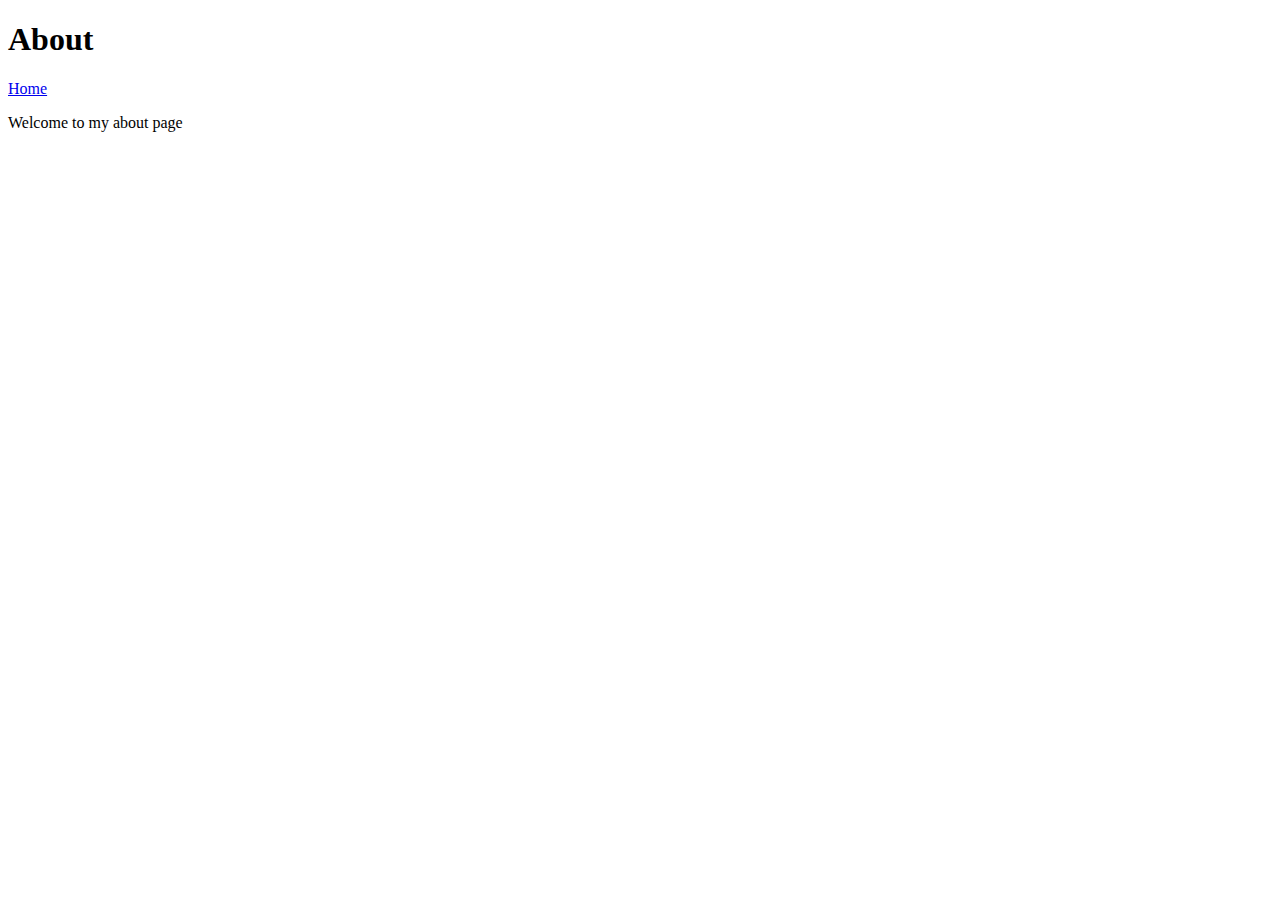
==== about.html @ fae770ba "Basic version created" ====
<!DOCTYPE html>
<html lang="en">
<head>
    <meta charset="UTF-8">
    <meta http-equiv="X-UA-Compatible" content="IE=edge">
    <meta name="viewport" content="width=device-width, initial-scale=1.0">
    <title>About</title>
</head>
<body>
   <h1>About</h1> 
   <a href="index.html">Home</a>
   <p>Welcome to my about page</p>
</body>
</html>
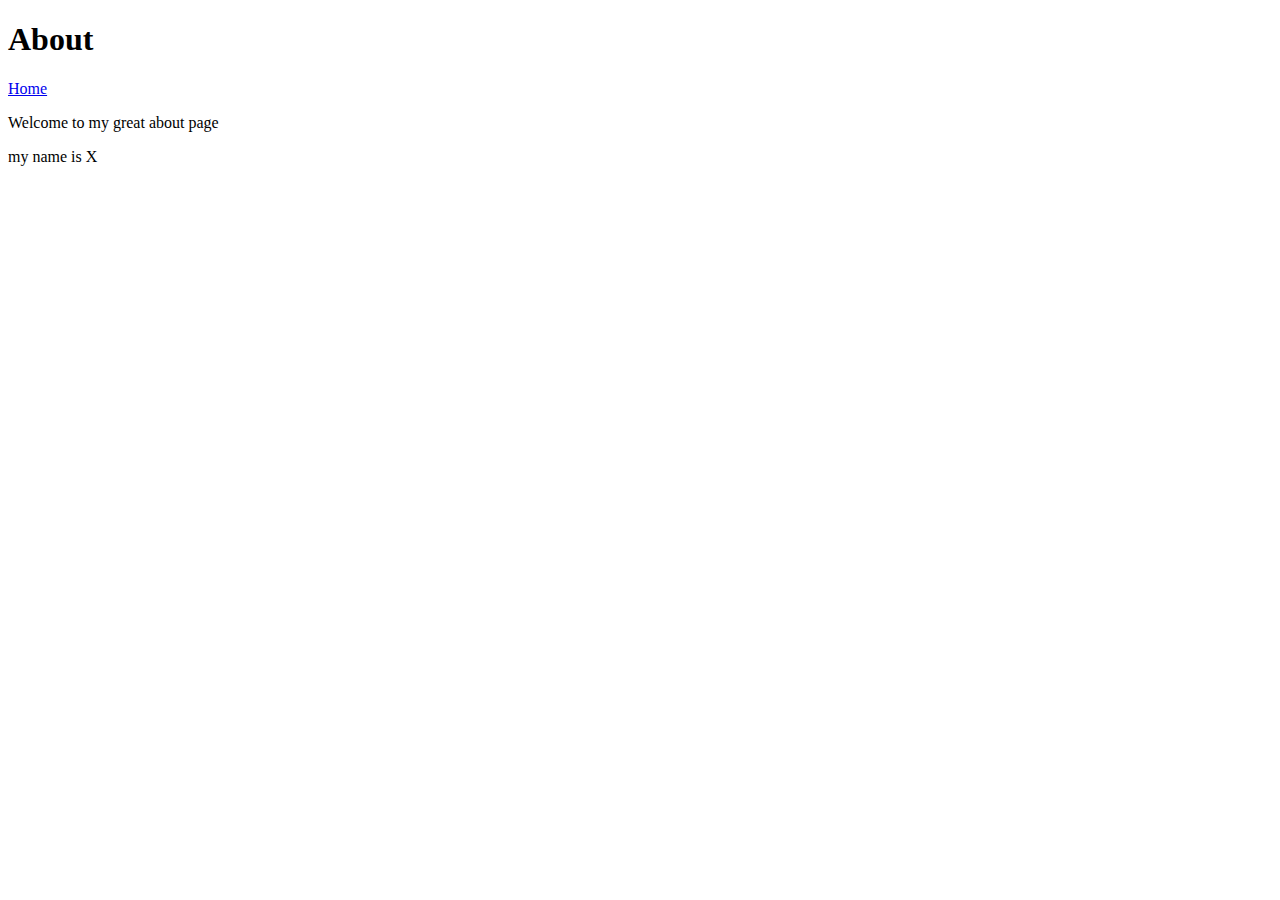
==== commit f46bf461: "Improved the about page" ====
--- a/about.html
+++ b/about.html
@@ -9,6 +9,7 @@
 <body>
    <h1>About</h1> 
    <a href="index.html">Home</a>
-   <p>Welcome to my about page</p>
+   <p>Welcome to my great about page</p>
+   <p>my name is X</p>
 </body>
 </html>